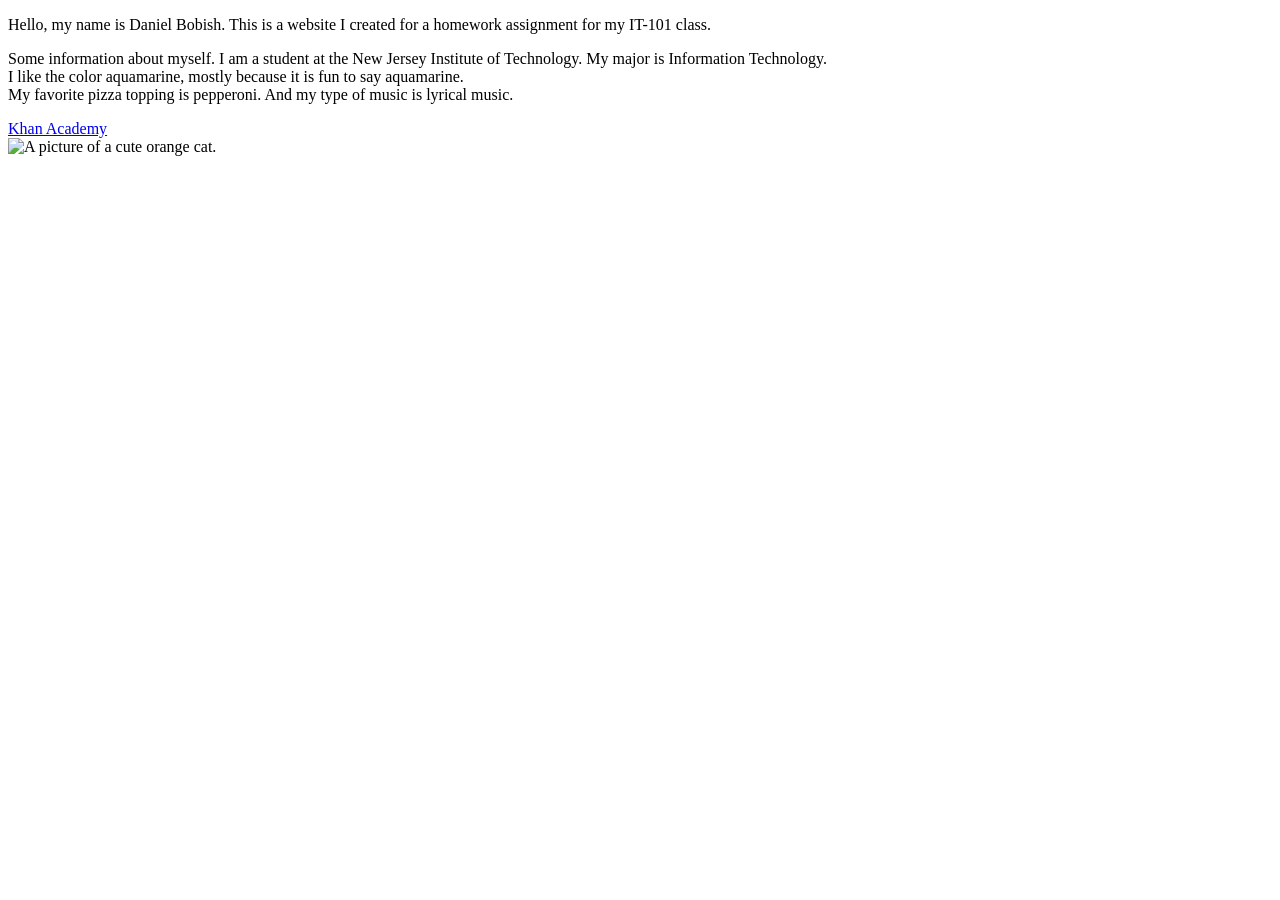
==== index.html @ 3b9cf12a "Update index.html" ====
<!DOCTYPE html>
<html>    
  <head>
    <title>Daniel Bobish HW3 Webpage</title>
  </head>
  <body>
    <p>Hello, my name is Daniel Bobish. This is a website I created for a homework assignment for my IT-101 class.</p>
    <p>Some information about myself. I am a student at the New Jersey Institute of Technology. My major is Information Technology.<br>I like the color aquamarine, mostly because it is fun to say aquamarine.<br> My favorite pizza topping is pepperoni. And my type of music is lyrical music. </p>
    <div>
      <a href='https://www.khanacademy.org/'>Khan Academy</a>
    </div>
    <img src='https://img.magnific.com/free-photo/closeup-shot-beautiful-ginger-domestic-kitten-sitting-white-surface_181624-35913.jpg?semt=ais_hybrid&w=740&q=80' alt='A picture of a cute orange cat.'>
  </body>
</html>
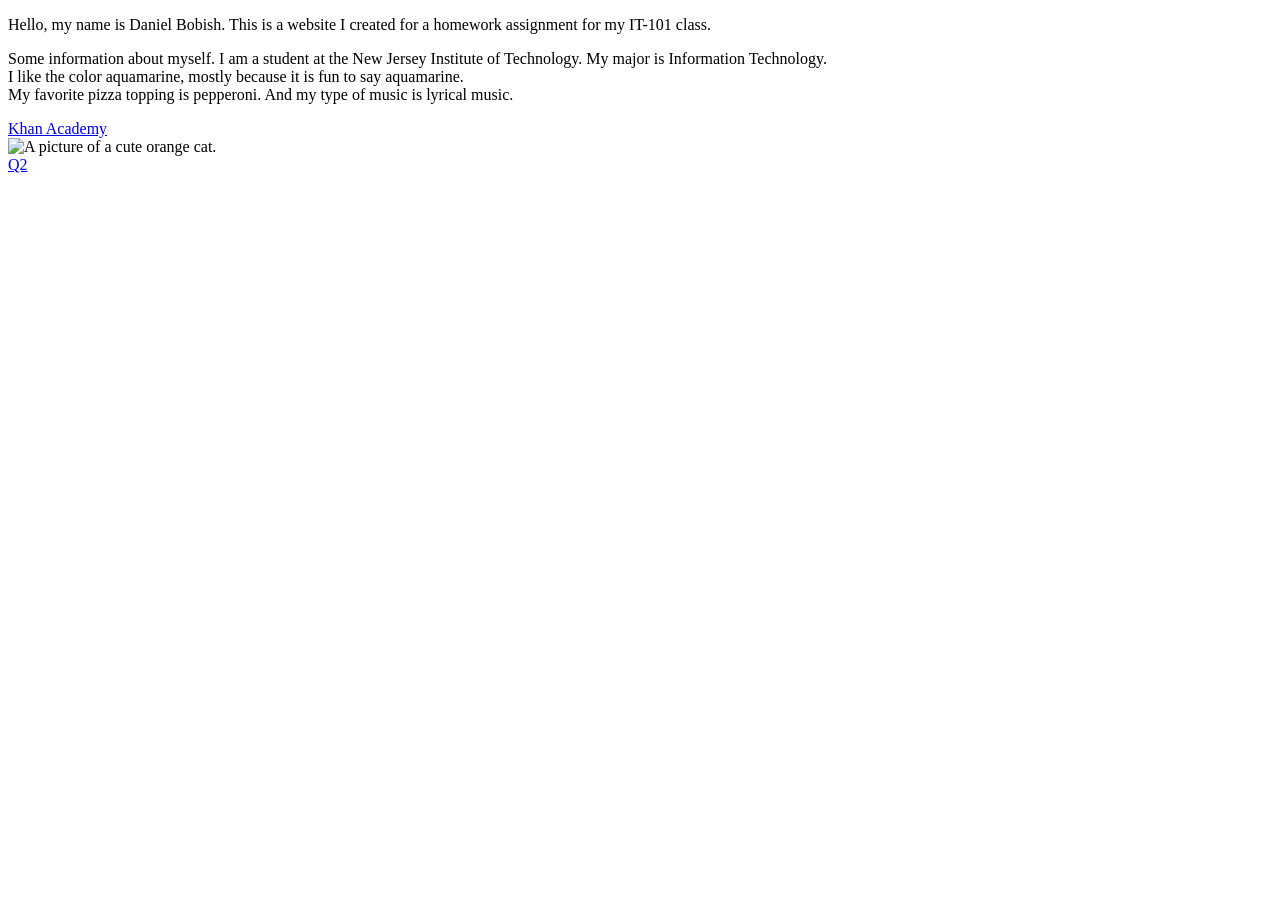
==== commit 873e7b12: "Update index.html" ====
--- a/index.html
+++ b/index.html
@@ -1,7 +1,7 @@
 <!DOCTYPE html>
 <html>    
   <head>
-    <title>Daniel Bobish HW3 Webpage</title>
+    <title>Daniel Bobish HW3 Q1 Webpage</title>
   </head>
   <body>
     <p>Hello, my name is Daniel Bobish. This is a website I created for a homework assignment for my IT-101 class.</p>
@@ -9,6 +9,11 @@
     <div>
       <a href='https://www.khanacademy.org/'>Khan Academy</a>
     </div>
-    <img src='https://img.magnific.com/free-photo/closeup-shot-beautiful-ginger-domestic-kitten-sitting-white-surface_181624-35913.jpg?semt=ais_hybrid&w=740&q=80' alt='A picture of a cute orange cat.'>
+    <dive>
+      <img src='https://img.magnific.com/free-photo/closeup-shot-beautiful-ginger-domestic-kitten-sitting-white-surface_181624-35913.jpg?semt=ais_hybrid&w=740&q=80' alt='A picture of a cute orange cat.'>
+    </dive>
+    <div>
+      <a href = 'Q2.html'>Q2</a>
+    </div>
   </body>
 </html>
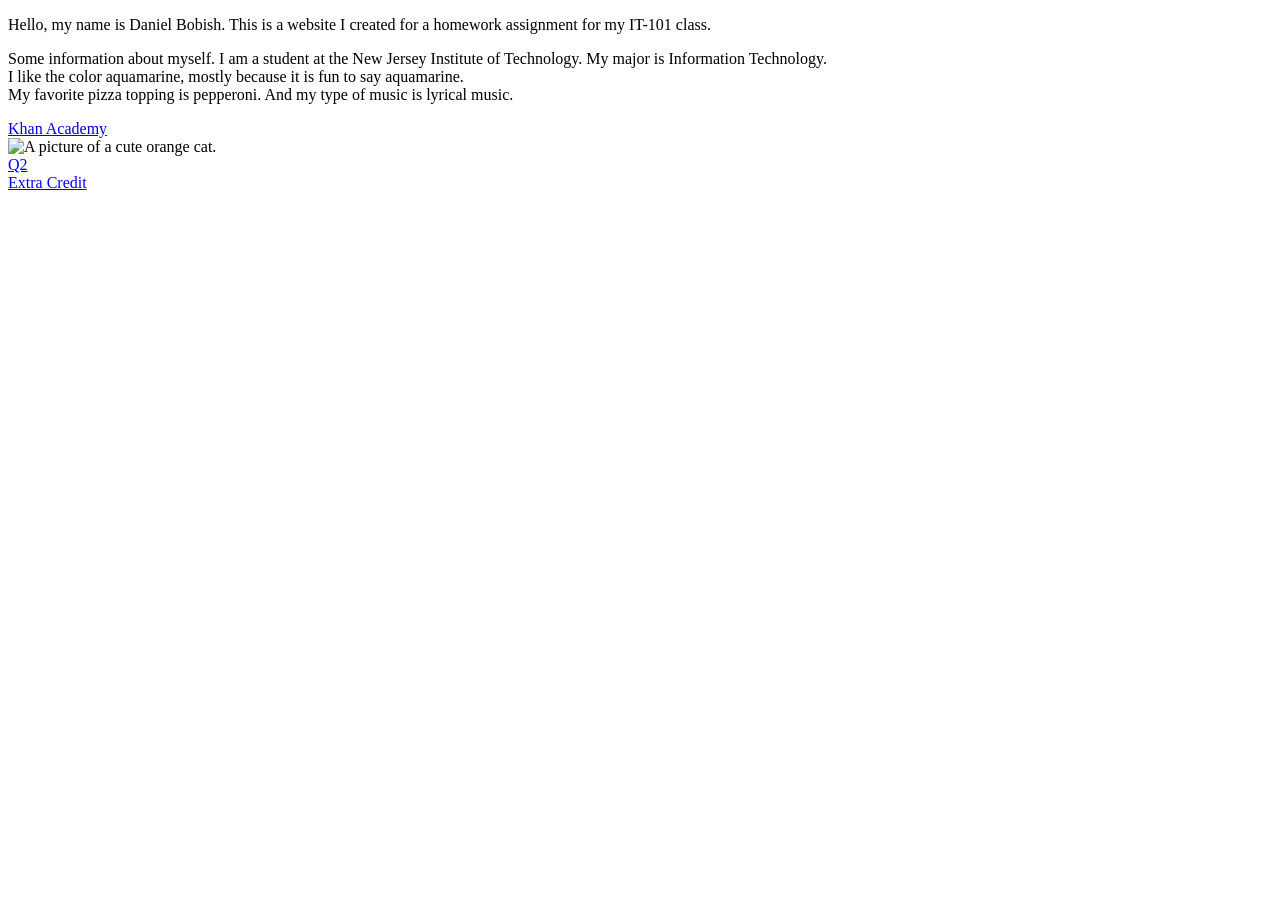
==== commit 03fd1453: "Update index.html" ====
--- a/index.html
+++ b/index.html
@@ -15,5 +15,8 @@
     <div>
       <a href = 'Q2.html'>Q2</a>
     </div>
+    <div>
+      <a href = 'Extra_Credit.html'>Extra Credit</a>
+    </div>
   </body>
 </html>
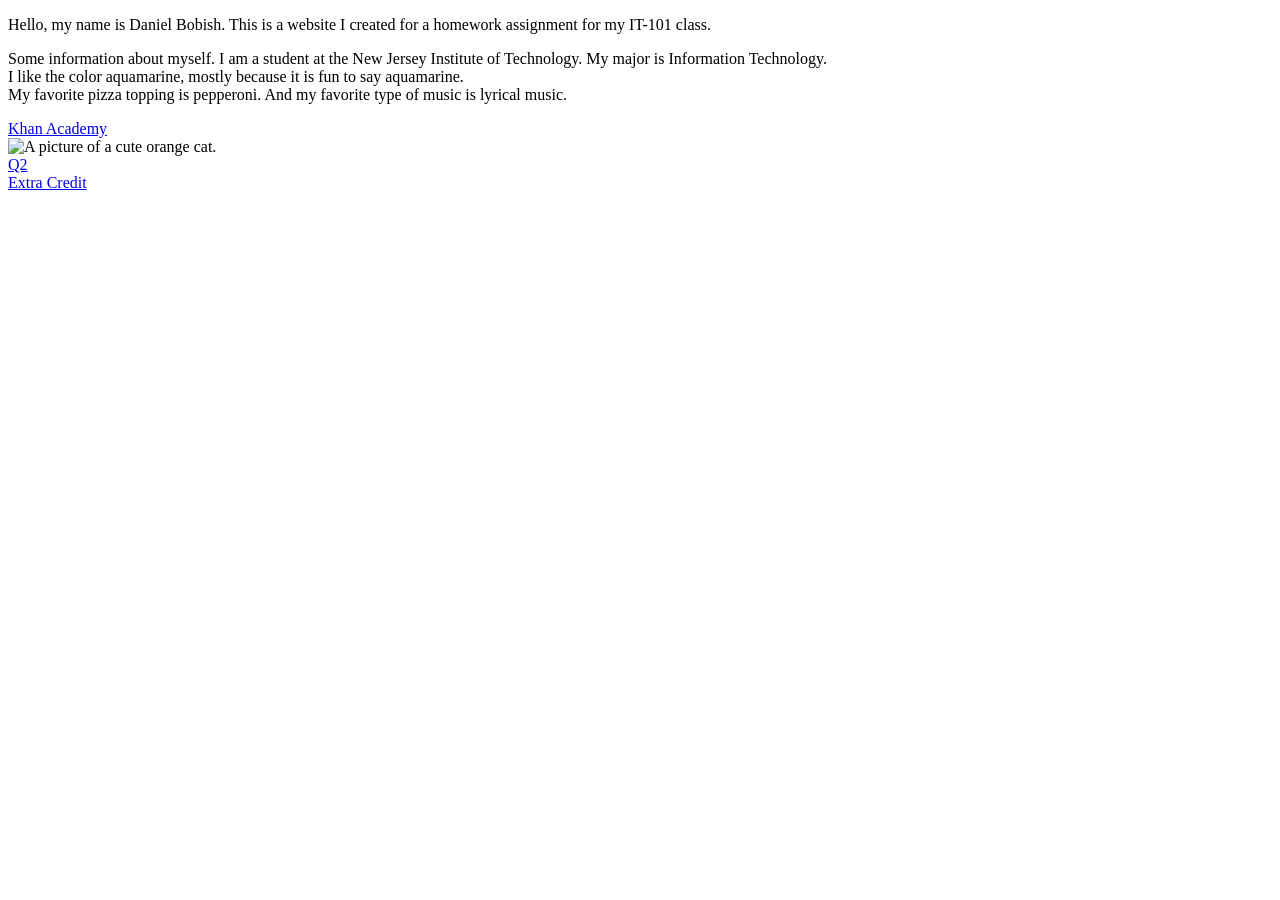
==== commit eefbfe30: "Update index.html" ====
--- a/index.html
+++ b/index.html
@@ -5,7 +5,7 @@
   </head>
   <body>
     <p>Hello, my name is Daniel Bobish. This is a website I created for a homework assignment for my IT-101 class.</p>
-    <p>Some information about myself. I am a student at the New Jersey Institute of Technology. My major is Information Technology.<br>I like the color aquamarine, mostly because it is fun to say aquamarine.<br> My favorite pizza topping is pepperoni. And my type of music is lyrical music. </p>
+    <p>Some information about myself. I am a student at the New Jersey Institute of Technology. My major is Information Technology.<br>I like the color aquamarine, mostly because it is fun to say aquamarine.<br> My favorite pizza topping is pepperoni. And my favorite type of music is lyrical music. </p>
     <div>
       <a href='https://www.khanacademy.org/'>Khan Academy</a>
     </div>
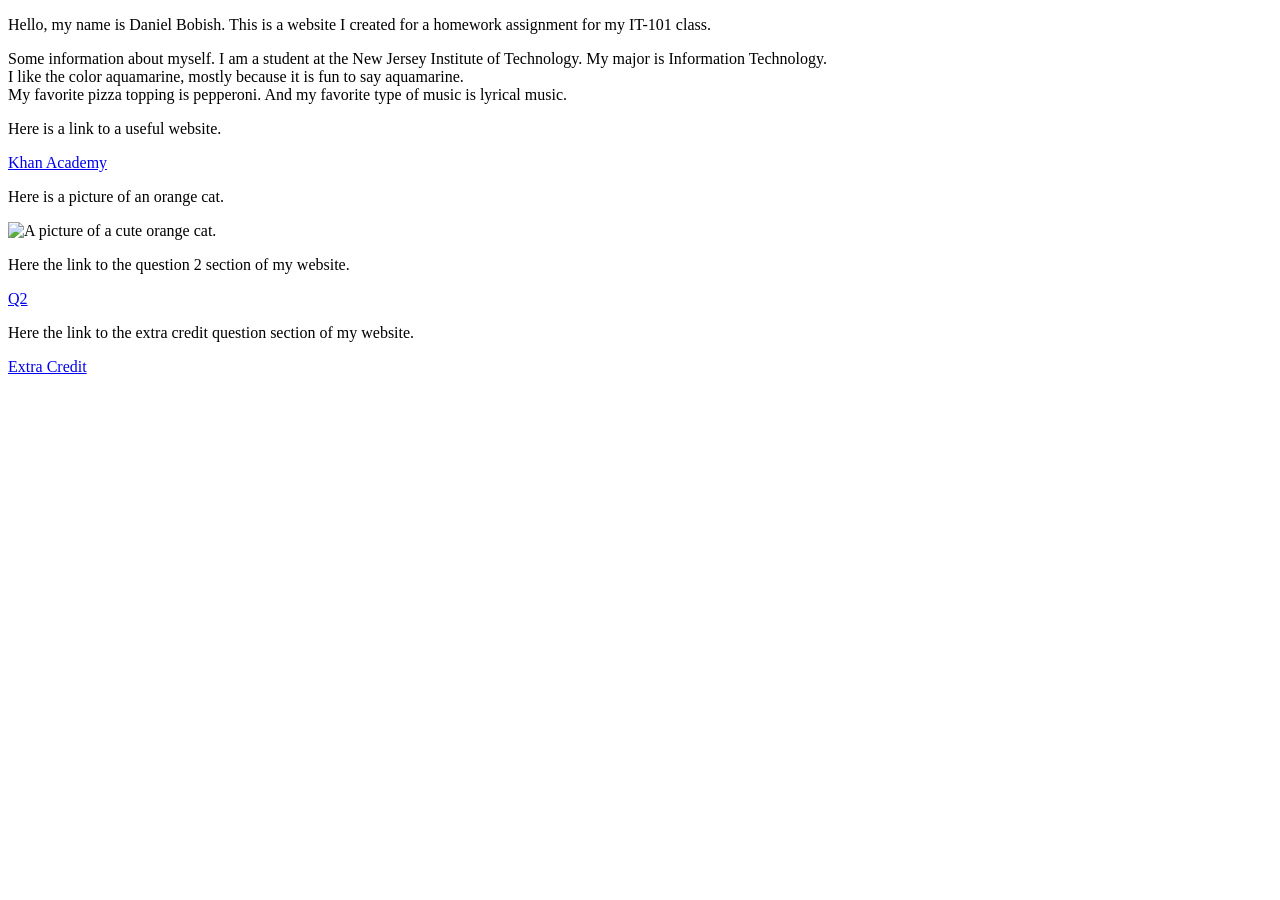
==== commit f4e5141e: "Update index.html" ====
--- a/index.html
+++ b/index.html
@@ -7,15 +7,19 @@
     <p>Hello, my name is Daniel Bobish. This is a website I created for a homework assignment for my IT-101 class.</p>
     <p>Some information about myself. I am a student at the New Jersey Institute of Technology. My major is Information Technology.<br>I like the color aquamarine, mostly because it is fun to say aquamarine.<br> My favorite pizza topping is pepperoni. And my favorite type of music is lyrical music. </p>
     <div>
+      <p>Here is a link to a useful website.</p>
       <a href='https://www.khanacademy.org/'>Khan Academy</a>
     </div>
     <dive>
-      <img src='https://img.magnific.com/free-photo/closeup-shot-beautiful-ginger-domestic-kitten-sitting-white-surface_181624-35913.jpg?semt=ais_hybrid&w=740&q=80' alt='A picture of a cute orange cat.'>
+      <p>Here is a picture of an orange cat.</p>
+      <img src='https://img.magnific.com/free-photo/closeup-shot-beautiful-ginger-domestic-kitten-sitting-white-surface_181624-35913.jpg?semt=ais_hybrid&w=740&q=80' alt='A picture of a cute orange cat.' alt ='A picture of an orange cat.'>
     </dive>
     <div>
+      <p>Here the link to the question 2 section of my website.</p>
       <a href = 'Q2.html'>Q2</a>
     </div>
     <div>
+      <p>Here the link to the extra credit question section of my website.</p>
       <a href = 'Extra_Credit.html'>Extra Credit</a>
     </div>
   </body>
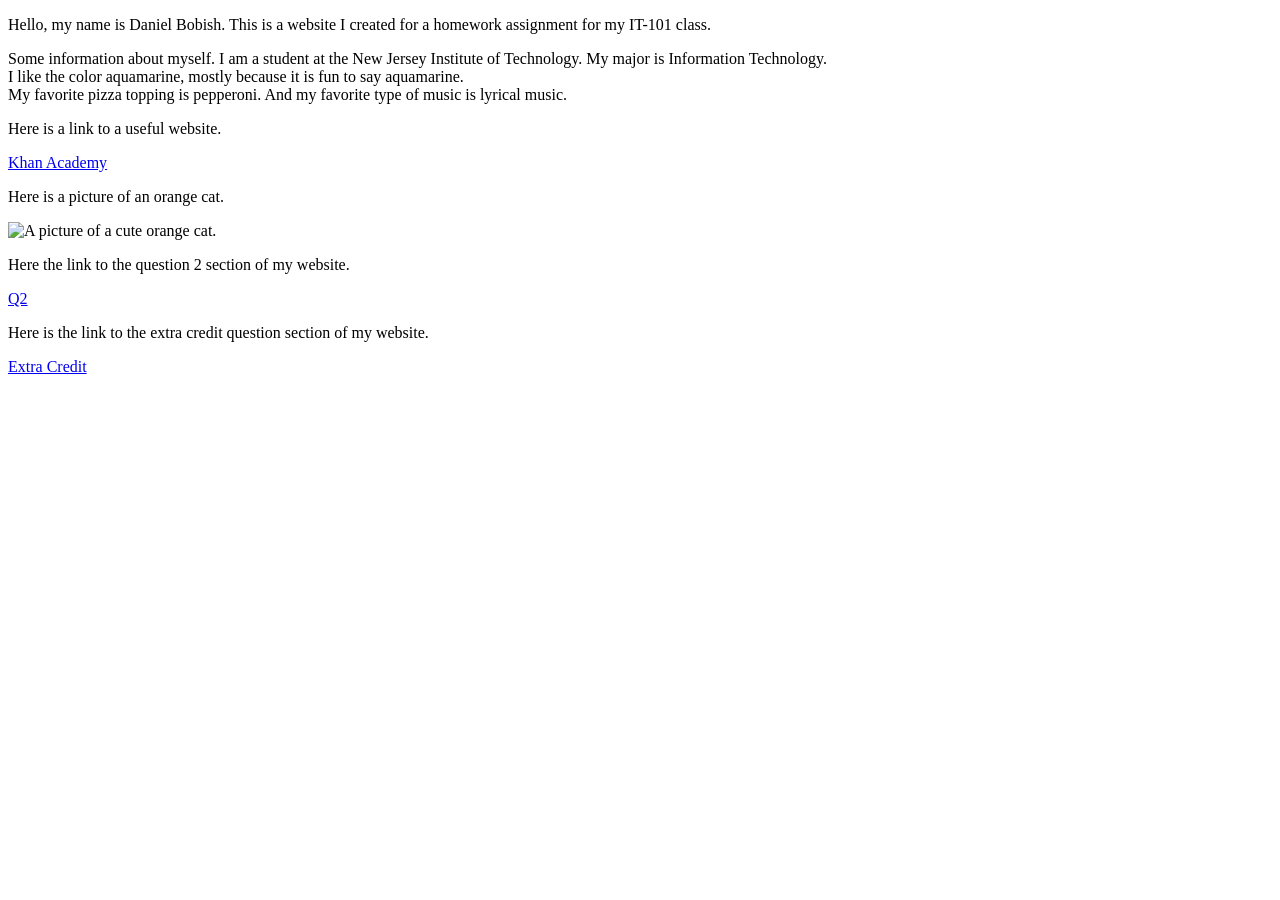
==== commit 9399ae4b: "Update index.html" ====
--- a/index.html
+++ b/index.html
@@ -19,7 +19,7 @@
       <a href = 'Q2.html'>Q2</a>
     </div>
     <div>
-      <p>Here the link to the extra credit question section of my website.</p>
+      <p>Here is the link to the extra credit question section of my website.</p>
       <a href = 'Extra_Credit.html'>Extra Credit</a>
     </div>
   </body>
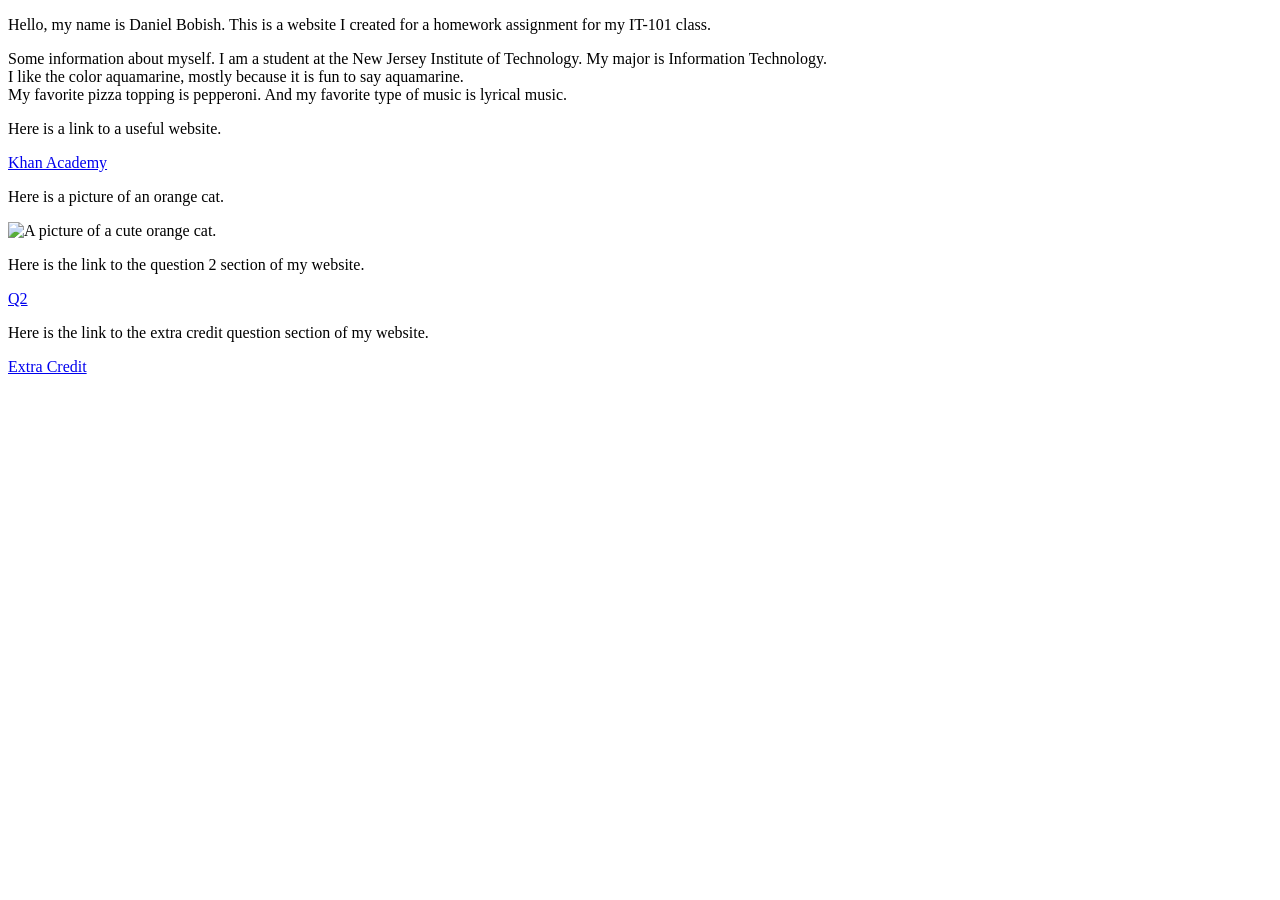
==== commit 9839b720: "Update index.html" ====
--- a/index.html
+++ b/index.html
@@ -15,7 +15,7 @@
       <img src='https://img.magnific.com/free-photo/closeup-shot-beautiful-ginger-domestic-kitten-sitting-white-surface_181624-35913.jpg?semt=ais_hybrid&w=740&q=80' alt='A picture of a cute orange cat.' alt ='A picture of an orange cat.'>
     </dive>
     <div>
-      <p>Here the link to the question 2 section of my website.</p>
+      <p>Here is the link to the question 2 section of my website.</p>
       <a href = 'Q2.html'>Q2</a>
     </div>
     <div>
